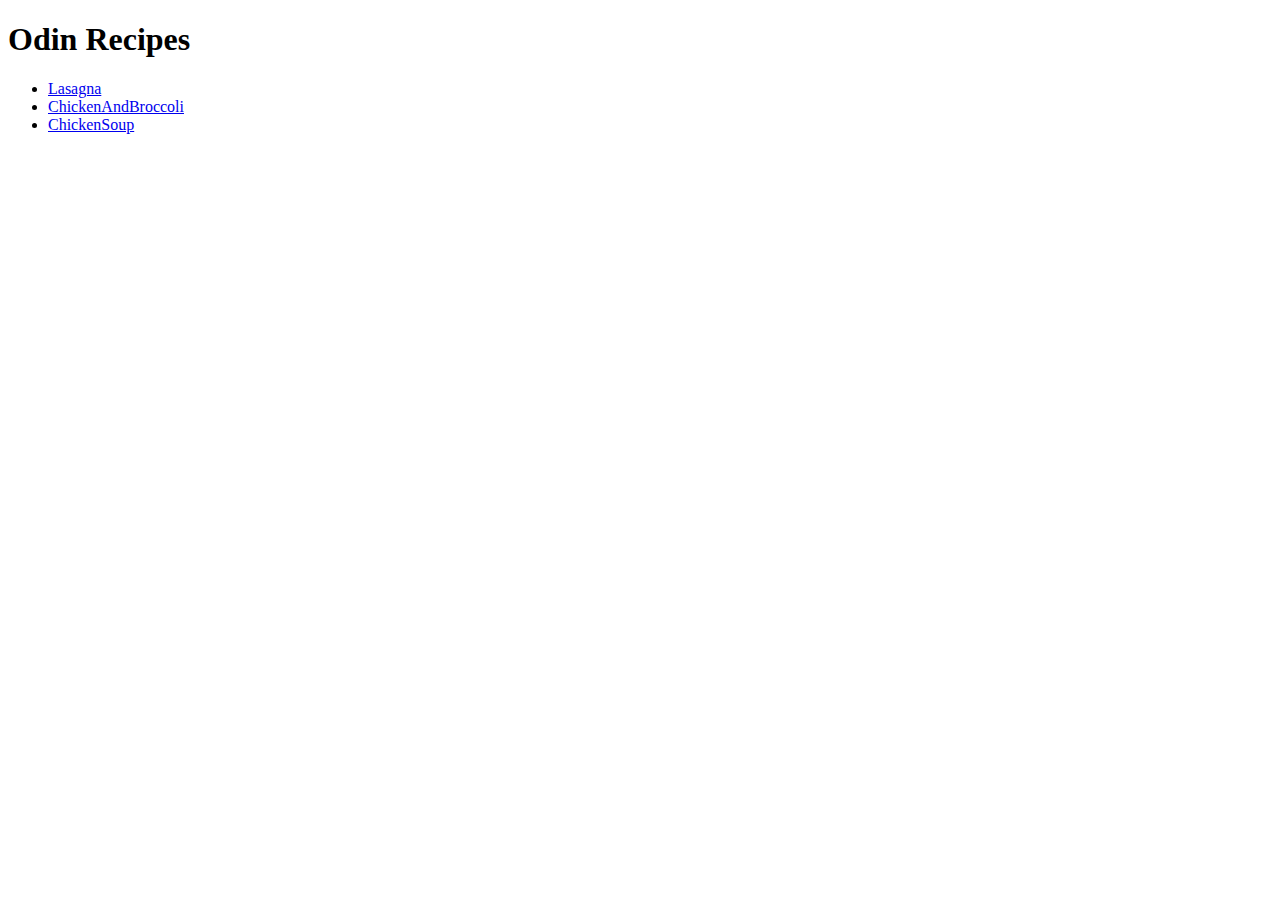
==== index.html @ 9994a3ee "add index.html" ====
<!DOCTYPE html>
<html lang="en">
<head>
    <meta charset="UTF-8">
    <meta http-equiv="X-UA-Compatible" content="IE=edge">
    <meta name="viewport" content="width=device-width, initial-scale=1.0">
    <title>Odin-Recipes</title>
</head>
<body>
    <h1>Odin Recipes</h1>
    <ul>
        <li><a href="recipes/lasagna.html">Lasagna</a></li>
        <li><a href="recipes/chickenandbroc.html">ChickenAndBroccoli</a></li>
        <li><a href="recipes/chickensoup.html">ChickenSoup</a></li>
    </ul>
</body>
</html>
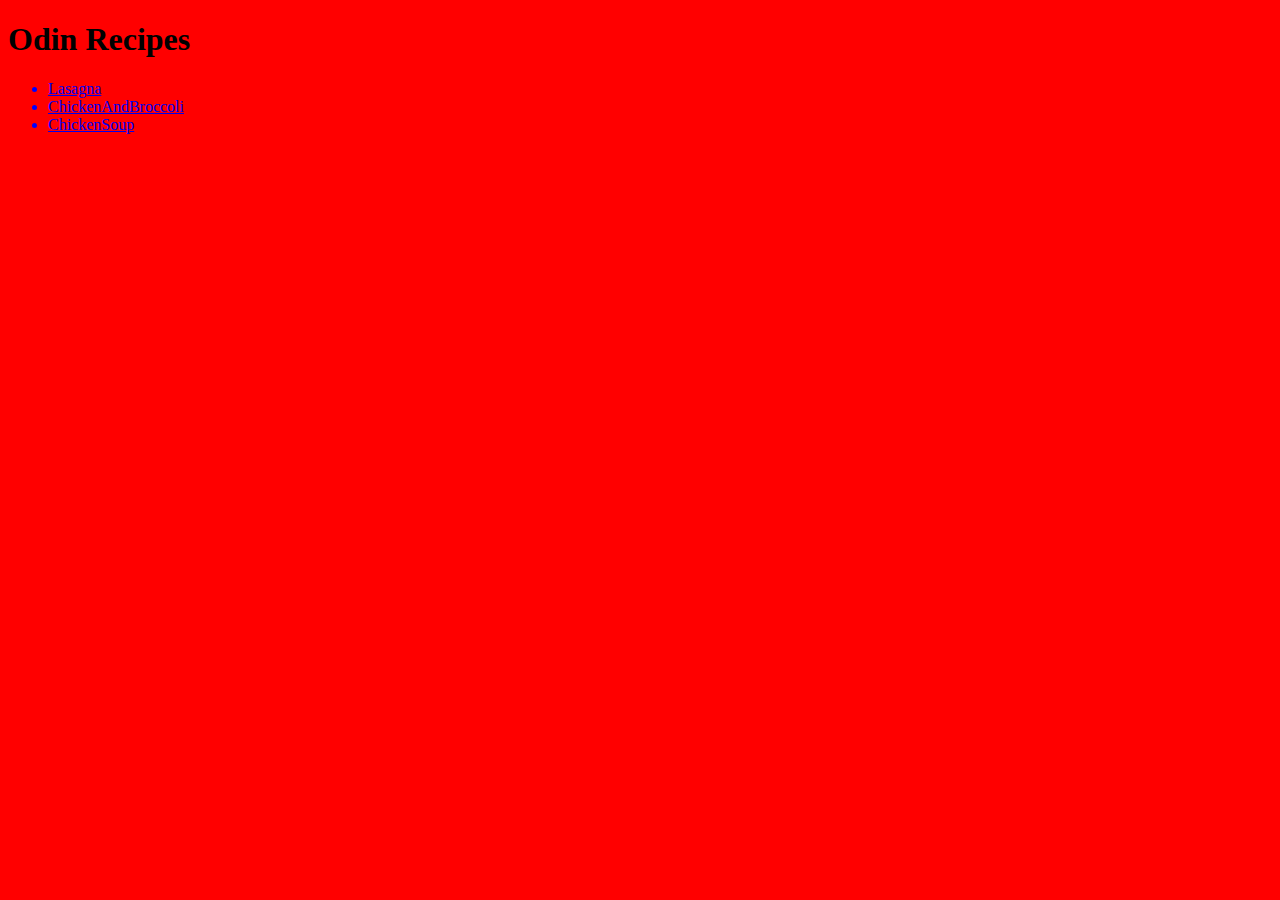
==== commit bf41a2fa: "updated css" ====
--- a/index.html
+++ b/index.html
@@ -5,6 +5,7 @@
     <meta http-equiv="X-UA-Compatible" content="IE=edge">
     <meta name="viewport" content="width=device-width, initial-scale=1.0">
     <title>Odin-Recipes</title>
+    <link rel="stylesheet" href="recipes/odin.css">
 </head>
 <body>
     <h1>Odin Recipes</h1>
--- a/recipes/odin.css
+++ b/recipes/odin.css
@@ -0,0 +1,25 @@
+h1{
+    color: black;
+}
+body{
+    color: blue;
+    background-color: red;
+}
+head{
+    color: beige;
+
+}
+.ingredients-chicken-broccoli{
+    color: blue;
+    background-color: yellow;
+}
+.ingredients-soup{
+    font-size: 20px;
+    color: pink;
+    background-color: red;
+}
+.description-lasagna{
+    font-size: xx-large;
+    color: purple;
+    background: white;
+}
